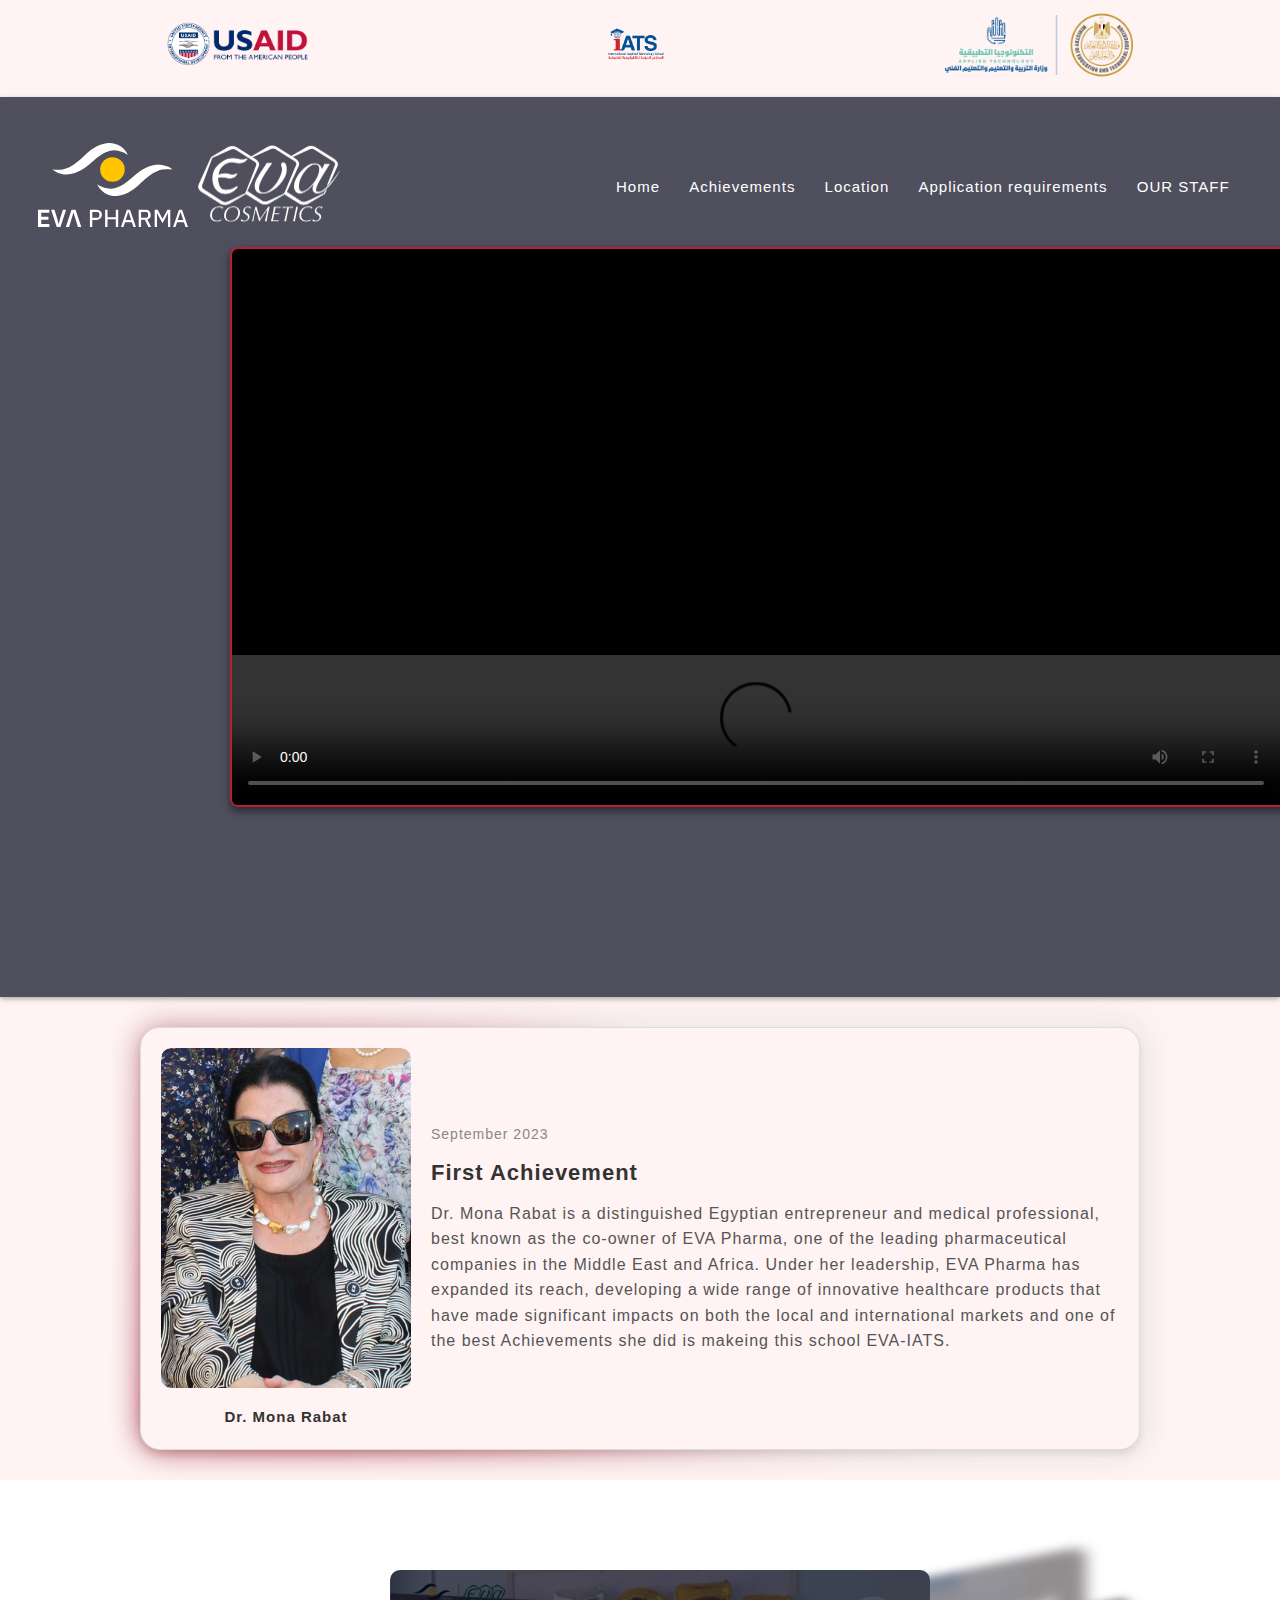
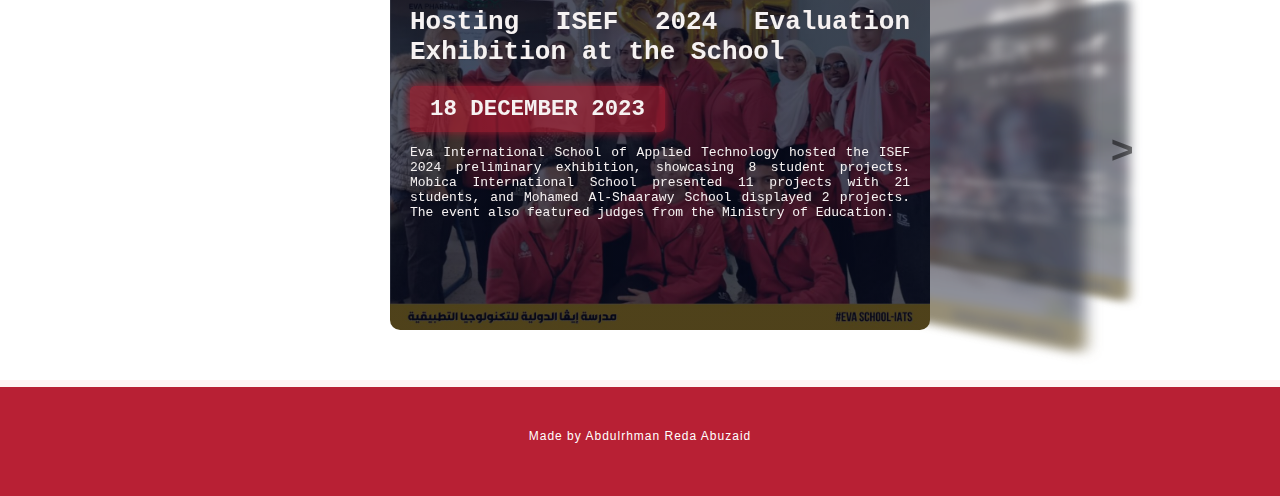
==== Achievements.html @ 3c6c1869 "Initial commit" ====
<!DOCTYPE html>
<html lang="en">
<head>
    <meta charset="UTF-8">
    <meta name="viewport" content="width=device-width, initial-scale=1.0">
    <link rel="stylesheet" href="Achievements.css">
    <link rel="preconnect" href="https://fonts.googleapis.com">
    <link rel="preconnect" href="https://fonts.gstatic.com" crossorigin>
    <link rel="stylesheet" href="https://cdnjs.cloudflare.com/ajax/libs/font-awesome/6.5.1/css/all.min.css" integrity="sha512-DTOQO9RWCH3ppGqcWaEA1BIZOC6xxalwEsw9c2QQeAIftl+Vegovlnee1c9QX4TctnWMn13TZye+giMm8e2LwA==" crossorigin="anonymous" referrerpolicy="no-referrer" />
    <link href="https://fonts.googleapis.com/css2?family=Anek+Odia:wght@100;300;500;700;800&display=swap" rel="stylesheet">
    <title>Main</title>
</head>
<body>
    <div class="scrbar">
        <a href="https://www.usaid.gov/"><img class="USAID" src="pic/USAID.png" alt="USAID"></a>
        <a href="https://iatseg.org/"><img class="IATS" src="pic/IATS.png" alt="IATS"></a>
        <a href="https://tech.moe.gov.eg/tech"><img class="GOV" src="pic/GOV.png" alt="GOV"></a>
        </div>
    <div class="Themain">
        <nav>
            <div class="logo-container">
                <a href="Index.html">
                    <img src="pic/logo.svg" alt="First Logo">
                </a>
                <a href="Index.html">
                    <img src="pic/eva-cosmetics-logo_1.png" alt="Second Logo">
                </a>
            </div>
            <div class="nav-links" id="nav-links">
                <i class="fa fa-times" onclick="hideMenu()"></i>
                <ul>
                    <li><a href="index.html">Home</a></li>
                    <li><a href="Achievements.html">Achievements</a></li>
                    <li><a href="Location.html">Location</a></li>
                    <li><a href="App-req.html">Application requirements</a></li>
                    <li><a href="slider_1-main/slider.html">OUR STAFF</a></li>
                </ul>
            </div>
            <i class="fa fa-bars" onclick="showMenu()"></i>
        </nav>
      <div class="main">
        <div class="vid">
            <video src="pic/ACHvido.mp4" controls></video>
        </div>
        
      </div>   
      
      

    </div>
    <div class="card-body">
    <div class="card">
        <div class="image-container">
            <img src="pic/DRMONA.png" alt="Dr. Mona Rabat">
            <p class="doctor-name">Dr. Mona Rabat</p>
        </div>
        <div class="content">
            <div class="datE">September 2023</div>
            <h2>First Achievement</h2>
            <p>Dr. Mona Rabat is a distinguished Egyptian entrepreneur and medical professional, best known as the co-owner of EVA Pharma, one of the leading pharmaceutical companies in the Middle East and Africa. Under her leadership, EVA Pharma has expanded its reach, developing a wide range of innovative healthcare products that have made significant impacts on both the local and international markets and one of the best Achievements she did is makeing this school EVA-IATS.</p>
        </div>
    </div> 
    </div>   

    <iframe src="slidertab2-main/slider.html" width="100%" height="500"></iframe>

    
    

   

    <!-- Footer start -->
    <section class="footer">
        <p class="paragraph mb-sm">
          Made by
          <a href="https://www.linkedin.com/in/abdulrahman-reda-28609b2a2">Abdulrhman Reda Abuzaid</a>
        </p>
    </section>
    <!-- Footer end -->

    <script>
        const nav = document.getElementById('navbar__list');
        function showMenu() {
          nav.style.right = '0px';
        }
        function hideMenu() {
          nav.style.right = '-60rem';
        }
      </script>

    <script>
        function showMenu() {
            document.getElementById("nav-links").style.right = "0";
        }

        function hideMenu() {
            document.getElementById("nav-links").style.right = "-200px";
        }
    </script>
</body>
</html>
---- Achievements.css ----
/* Video Section */
.vid {
    display: flex;
    position: relative;
    top: 30px;
    left: 230px;
    align-items: end;
    border: 2px solid var(--primary-color);
    border-radius: 8px;
    overflow: hidden;
    width: 100%; /* Full width of the parent container */
    max-width: 1100px; /* Increase the max-width to make the video wider */
    height: 560px;
    background-color: #000;
    box-shadow: 0 4px 8px rgba(0, 0, 0, 0.5);
}

/* Ensures the video inside fits properly */
.vid video {
    width: 100%; /* Video will take up full width of the container */
    height: auto; /* Maintain aspect ratio */
}


/* Hide video on mobile */
@media (max-width: 700px) {
    .vid {
        display: flex; /* Hide video on small screens */
    }
}

/* Content */
.content h2 {
    font-size: 2.4rem;
    margin: 10px 0;
}

.content p {
    font-size: 1.4rem;
}

/* Card Section */

@keyframes border-animation {
    0% {
        border-color: transparent;
    }
    50% {
        border-color: #b82034;
    }
    100% {
        border-color:#b82034 ;
    }
}

.card {
    margin: 0 auto;
    padding: 2em;
    border-radius: 10px;
    position: relative;
    background-color: var(--secondary-color);
    display: flex;
    align-items: center;
    padding: 20px;
    border: 0.1px solid #ddd;
    border-radius: 20px; /* Rounded corners for the card */
    box-shadow: 0 4px 8px rgba(0, 0, 0, 0.1);
    max-width: 1000px; /* Adjust width if necessary */
    margin: 30px auto;
    transition:  0.5s;
}

.card::after, .card::before{
    content: '';
    position: absolute;
    height: 100%;
    width: 100%;
    border-style: solid;
    background-image: conic-gradient(from var(--angle),white,white,#b82034,white);
    top: 50%;
    left: 50%;
    translate: -50% -50%;
    z-index: -1;
    padding: 10px;
    border-radius: 20px;
    animation: 4s spin linear infinite;
  }

  @property --angle{
    syntax: "<angle>";
    initial-value: 0deg;
    inherits: false;
  }
  .card::before{
    filter: blur(1.5rem);
  }
  @keyframes spin{
    from{
      --angle: 0deg;
    }
    to{
      --angle: 360deg;
    }
  }



.card p:hover {
    font-size:large;
    color: #2c2b2b;
    transition:  0.5s;
}

.card-body {
    box-shadow: #b82034;
    display: flex;
    transition:  0.5s;
}

.image-container {
    flex: 1;
    max-width: 250px; /* Control image width */
    text-align: center;
}

.image-container img {
    width: 100%;
    border-radius: 20px; /* Rounded corners for the image */
}

.image-container .doctor-name {
    margin-top: 10px;
    font-weight: bold;
    color: #333;
}

.content {
    flex: 2;
    padding-left: 20px;
}

.content .datE {
    font-size: 14px;
    color: #888;
    margin-bottom: 5px;
}

.content h2 {
    font-size: 22px;
    margin-bottom: 10px;
    color: #333;
}

.content p {
    font-size: 16px;
    color: #555;
    line-height: 1.6;
}


/* General Reset */
*, *::before, *::after {
    margin: 0;
    padding: 0;
    box-sizing: border-box;
    outline: none;
    border: none;
    font-family: "Moderustic", sans-serif;
}

:root {
    --primary-color: #b82034;
    --secondary-color: #fff3f3;
    --font-color: #777;
    --background-color: #f6f2f2;
    --dark-background: rgba(4, 9, 30, 0.7);
}

/* HTML Base Styling */
html {
    font-size: 62.5%;
}

@media (max-width: 1200px) {
    html {
        font-size: 56.25%;
    }
}

@media (max-width: 900px) {
    html {
        font-size: 50%;
    }
}

@media (min-width: 1800px) {
    html {
        font-size: 75%;
    }
}

body {
    font-family: 'Josefin Sans', sans-serif;
    font-weight: 300;
    font-size: 1.5rem;
    line-height: 1.6;
    letter-spacing: 0.1rem;
    color: #777;
    background-color: var(--secondary-color);
}

a {
    text-decoration: none;
}

/* Scrollbar Styling */
html::-webkit-scrollbar {
    width: 0.3rem;
}

html::-webkit-scrollbar-track {
    background-color: #fff3f3;
}

html::-webkit-scrollbar-thumb {
    background-color: #b82034;
}

/* Selection Styling */
::-moz-selection {
    background-color: #b82034;
    color: #fff3f3;
}

::selection {
    background-color: #b82034;
    color: #fff3f3;
}

/* Main Section */

.Themain {
    min-height: 100vh;
    width: 100%;
    background: linear-gradient(rgba(4,9,30,0.7), rgba(4,9,30,0.7)), url('http://127.0.0.1:5500/pic/mainBG.png') center/cover;
    position: relative;
    box-shadow: 0 2px 5px rgba(0, 0, 0, 0.3);
    animation: fadeIn 1s ease-in-out;
}

@keyframes fadeIn {
    from { opacity: 0; }
    to { opacity: 1; }
}

.text-box {
    position: absolute;
    top: 50%;
    left: 50%;
    transform: translate(-50%, -50%);
    display: flex;
    flex-direction: column;
    align-items: center;
    width: 90%;
    max-width: 1000px;
    padding: 20px;
    color: #fff;
    text-align: center;
}

.text-box h1 {
    font-size: 6.2rem;
    margin-bottom: 20px;
    flex: 1;
}

@keyframes slideIn {
    from { transform: translate(-50%, -60%); opacity: 0; }
    to { transform: translate(-50%, -50%); opacity: 1; }
}

.text-box p {
    margin: 10px 0 40px;
    font-size: 1.4rem;
    color: #fff;
    transition: transform 0.3s ease;
}

.text-box p:hover {
    transform: scale(1.05);
}

.app {
    display: inline-block;
    color: var(--secondary-color);
    border: 1px solid var(--secondary-color);
    padding: 12px 34px;
    font-size: 1.3rem;
    background: transparent;
    position: relative;
    cursor: pointer;
    border-radius: 5px;
    box-shadow: 0 2px 5px rgba(0, 0, 0, 0.3);
    transition: background 0.3s ease, color 0.3s ease, transform 0.3s ease;
}

.app:hover {
    background: var(--primary-color);
    box-shadow: 0 4px 10px rgba(0, 0, 0, 0.4);
    transform: translateY(-2px);
}

/* Navbar */
nav {
    top: 30px;
    position: relative;
    display: flex;
    padding: 1% 3%;
    justify-content: space-between;
    align-items: center;
    z-index: 1000;
    transition: background-color 0.3s ease;
}

nav img {
    width: 150px;
}

.nav-links {
    flex: 1;
    text-align: right;
    transition: 1s;
}

.nav-links ul {
    list-style: none;
}

.nav-links ul li {
    display: inline-block;
    padding: 8px 12px;
    font-style: bold;
    font-size: larger;
}

.nav-links ul li a {
    color: #fff;
    font-size: 1.5rem;
    transition: color 0.3s ease;
}

.nav-links ul li a:hover {
    color: #b82034;
}

.nav-links ul li::after {
    content: '';
    width: 0;
    height: 2px;
    background: #b82034;
    display: block;
    margin: auto;
    transition: width 0.5s;
}

.nav-links ul li:hover::after {
    width: 100%;
}

nav .fa {
    display: none;
}

@media (max-width: 700px) {
    .text-box h1 {
        font-size: 2rem;
    }

    .nav-links ul li {
        display: block;
    }

    .nav-links {
        position: absolute;
        background-color: #2c2d2e;
        height: 105vh;
        width: 200px;
        top: -58px;
        right: -200px;
        z-index: 2;
        transition: right 0.5s ease;
    }

    nav .fa {
        display: block;
        color: #fff;
        margin: 10px;
        font-size: 2.2rem;
        cursor: pointer;
    }

    .nav-links ul {
        padding: 30px;
    }

    nav.active .nav-links {
        right: 0;
    }
}

/* Global Specializations Section */
.global-specializations {
    text-align: center;
    padding: 20px;
    max-width: 900px;
    margin: 180px auto;
}

#special-heading {
    font-size: 2.5em;
    color: #b82034;
    margin-bottom: 20px;
    animation: fadeIn 1s ease forwards;
}

#special-paragraph {
    font-size: 1.2em;
    color: #666;
    margin-bottom: 40px;
}

.image-gallery {
    display: flex;
    justify-content: space-around;
    gap: 10px;
}

.image-container {
    position: relative;
    width: 30%;
    border-radius: 10px;
    overflow: hidden;
    transition: transform 0.3s ease, box-shadow 0.3s ease;
}

.image-container img {
    width: 100%;
    height: 100%;
    object-fit: cover;
    border-radius: 10px;
    transition: opacity 0.3s ease;
}

.image-container:hover {
    transform: scale(1.05);
    box-shadow: 0 0 15px #b82034;
}

.overlay {
    position: absolute;
    top: 0;
    left: 0;
    right: 0;
    bottom: 0;
    background: rgba(0, 0, 0, 0.6);
    color: white;
    opacity: 0;
    transition: opacity 0.3s ease-in-out;
    display: flex;
    flex-direction: column;
    align-items: center;
    justify-content: center;
    text-align: center;
    padding: 10px;
}

.image-container:hover .overlay {
    opacity: 1;
    animation: fadeInOverlay 0.3s ease;
}

@keyframes fadeInOverlay {
    from { opacity: 0; }
    to { opacity: 1; }
}

@media (max-width: 700px) {
    .image-gallery {
        flex-direction: column;
    }

    .image-container {
        width: 100%;
    }
}








/* Scrollbar Section */
.scrbar {
    display: flex;
    align-items: center;
    justify-content: center;
    padding: 10px;
    justify-content: space-around;
}

.scrbar img {
    height: 70px;
    width: auto;
    margin: 0 20px;
    transition: transform 0.3s ease;
}

.scrbar img:hover {
    transform: scale(1.1);
}

@media (max-width: 900px) {
    .scrbar {
        justify-content: space-around;
        padding: 10px 15px;
    }

    .scrbar img {
        height: 50px;
        margin: 0 15px;
    }
}

@media (max-width: 600px) {
    .scrbar {
        justify-content: space-between;
        padding: 10px 10px;
    }

    .scrbar img {
        height: 40px;
        margin: 0 10px;
    }
}

/* Footer Section */
.footer {
    background-color: var(--primary-color);
    padding: 40px 20px;
    color: #fff;
    text-align: center;
}

.footer .heading-3 {
    font-size: 2rem;
    margin-bottom: 20px;
}

.footer .paragraph {
    font-size: 1.2rem;
    margin-bottom: 10px;
}

.footer a {
    color: #fff;
    transition: color 0.3s;
}

.footer a:hover {
    color: #f0cfcf;
}

.footer ul {
    list-style: none;
    padding: 0;
    margin: 20px 0;
}

.footer ul li {
    display: inline-block;
    margin: 0 10px;
}

/* Media Queries */
@media (max-width: 600px) {
    .footer {
        padding: 20px 10px;
    }

    .footer .heading-3 {
        font-size: 1.5rem;
    }

    .footer .paragraph {
        font-size: 1rem;
    }
}
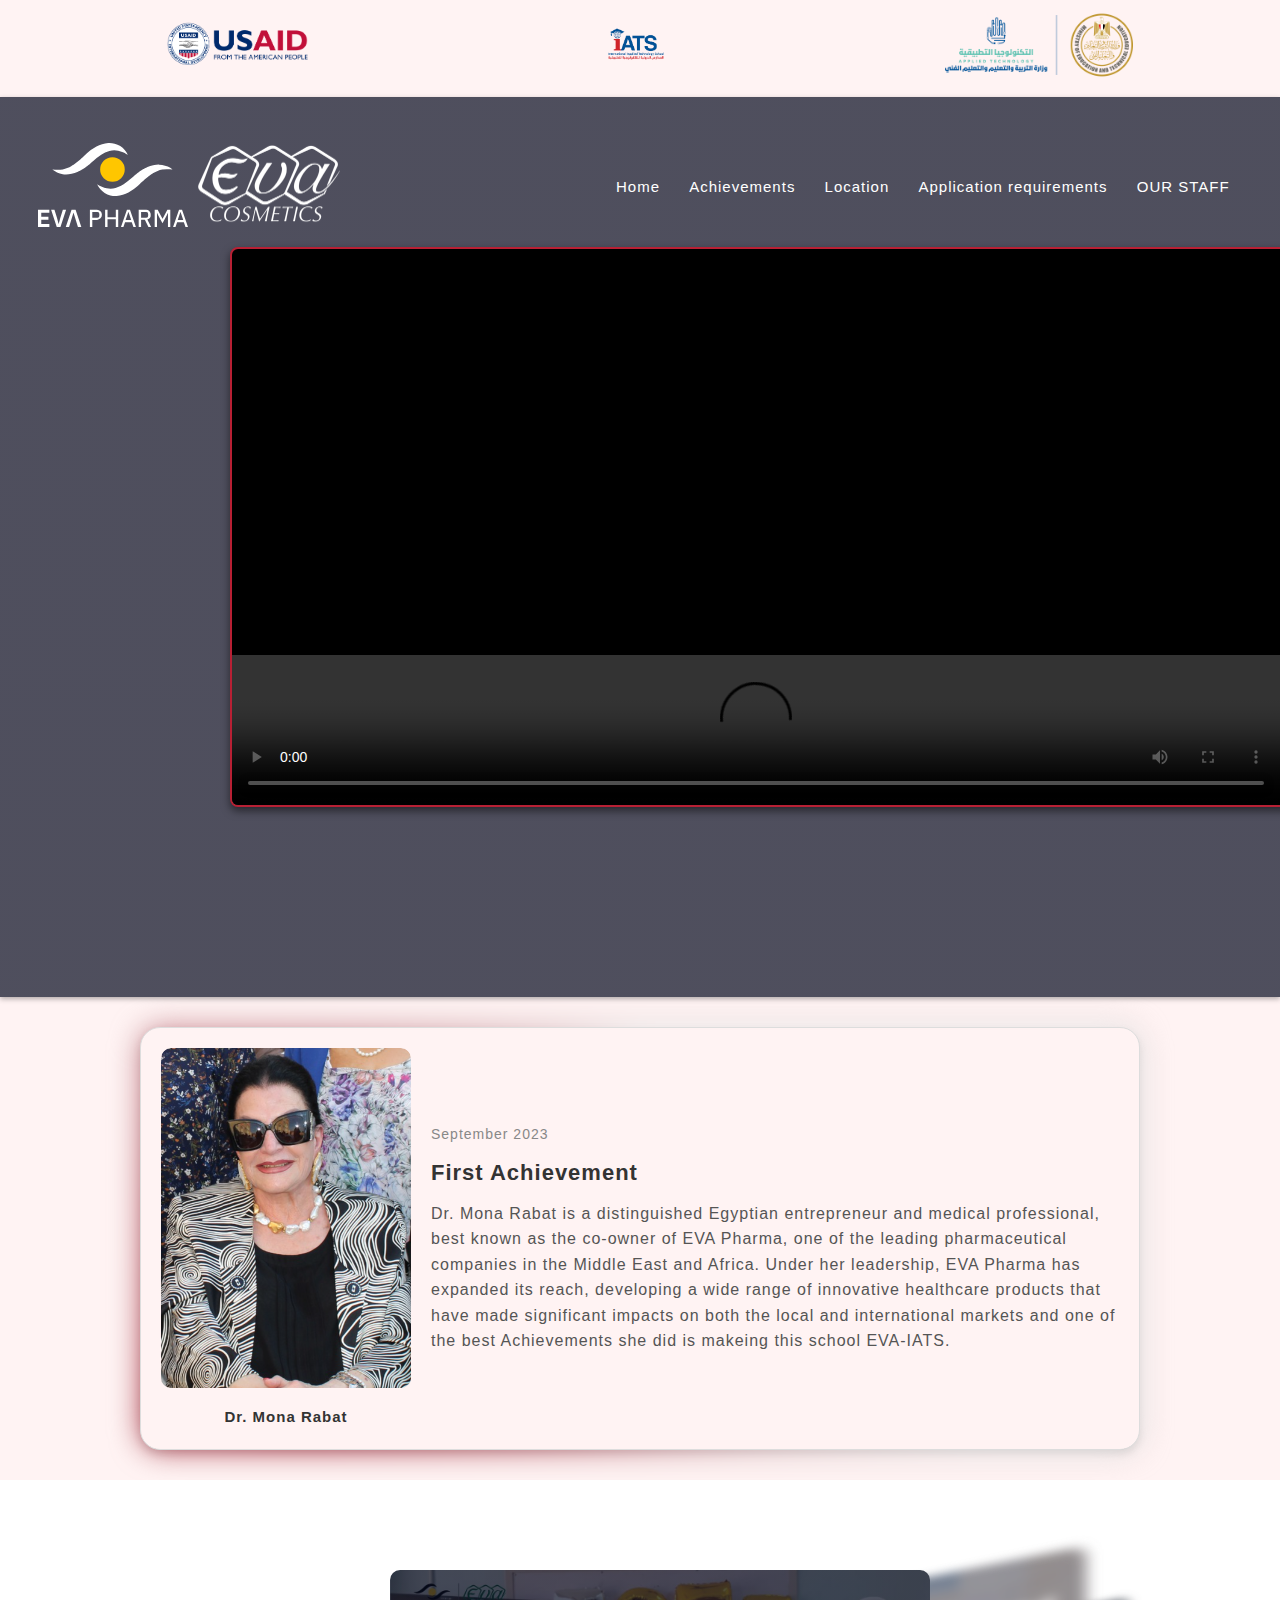
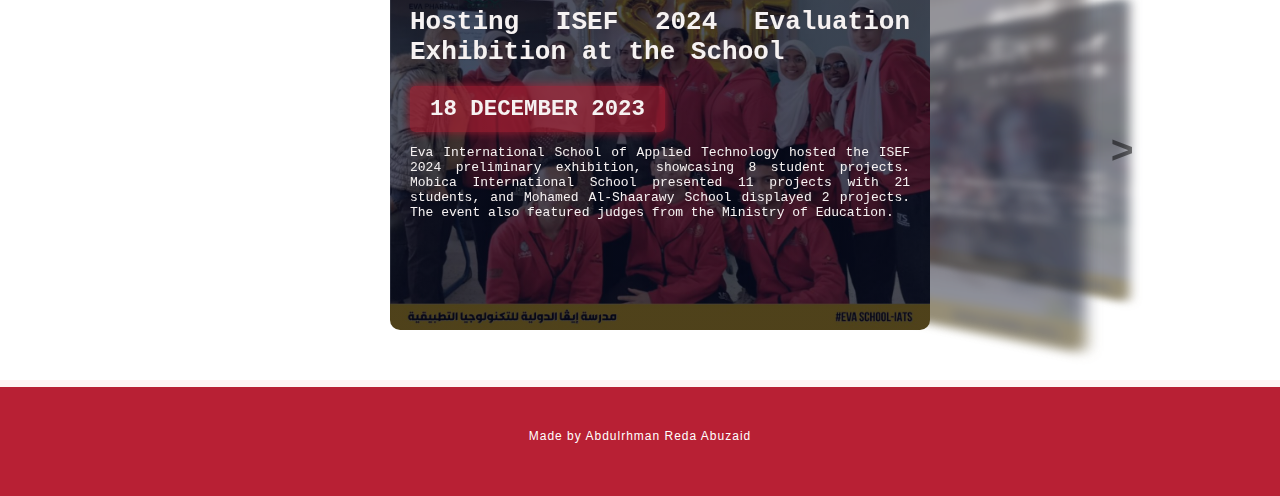
==== commit 554c6884: "Rename Index.html to index.html" ====
--- a/Achievements.html
+++ b/Achievements.html
@@ -19,10 +19,10 @@
     <div class="Themain">
         <nav>
             <div class="logo-container">
-                <a href="Index.html">
+                <a href="index.html">
                     <img src="pic/logo.svg" alt="First Logo">
                 </a>
-                <a href="Index.html">
+                <a href="index.html">
                     <img src="pic/eva-cosmetics-logo_1.png" alt="Second Logo">
                 </a>
             </div>
